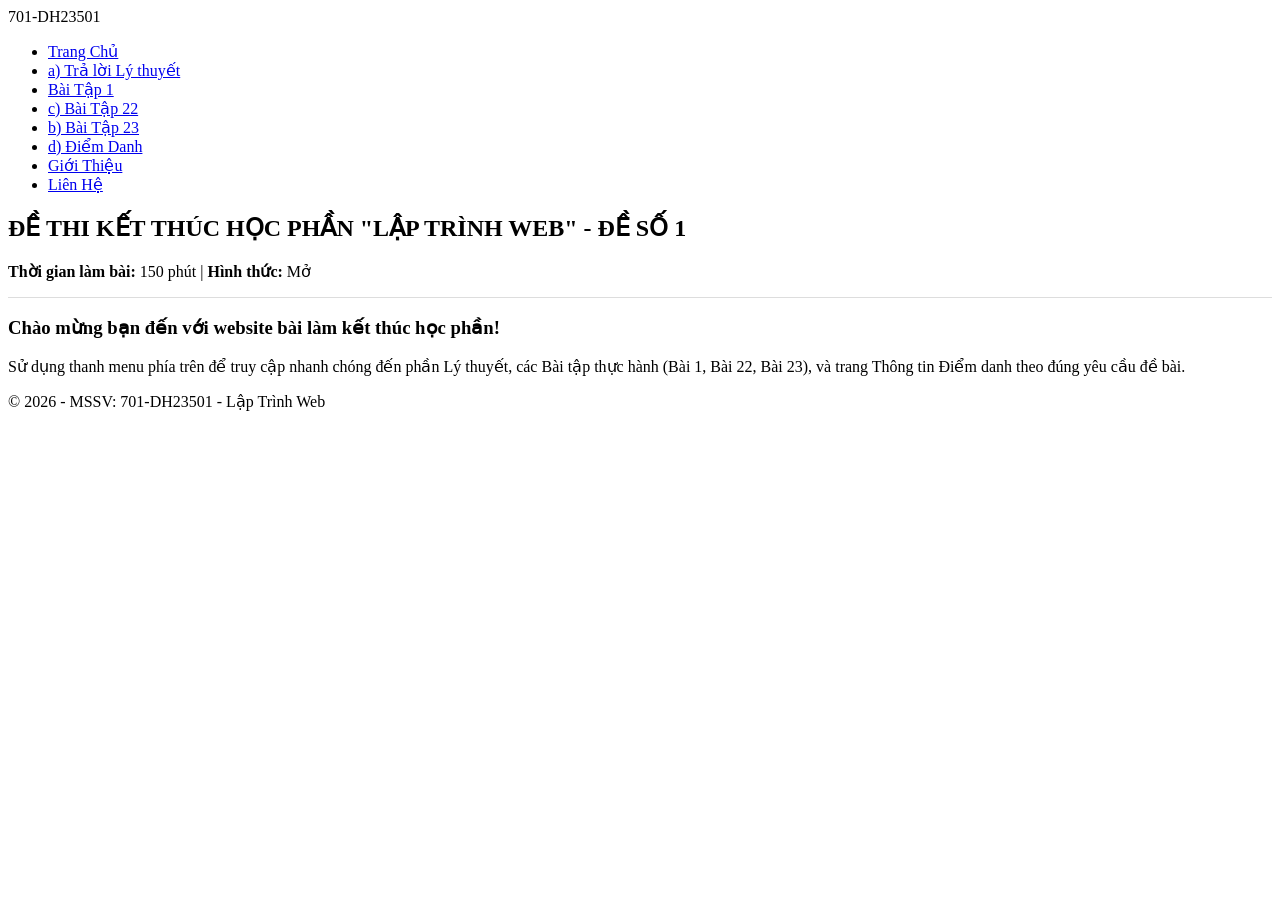
==== index.html @ 48b99625 "Add files via upload" ====
<!DOCTYPE html>
<html lang="vi">
<head>
    <meta charset="UTF-8">
    <meta name="viewport" content="width=device-width, initial-scale=1.0">
    <title>Trang Chủ - Đề Thi Lập Trình Web</title>
    <link rel="stylesheet" href="css/style.css">
</head>
<body>
    <header>
        <div class="nav-container">
            <div class="logo">701-DH23501</div>
            <nav>
                <ul>
                    <li><a href="index.html" class="active">Trang Chủ</a></li>
                    <li><a href="lythuyet.html">a) Trả lời Lý thuyết</a></li>
                    <li><a href="baitap01.html">Bài Tập 1</a></li>
                    <li><a href="baitap22.html">c) Bài Tập 22</a></li>
                    <li><a href="baitap23.html">b) Bài Tập 23</a></li>
                    <li><a href="diemdanh.html">d) Điểm Danh</a></li>
                    <li><a href="about.html">Giới Thiệu</a></li>
                    <li><a href="contact.html">Liên Hệ</a></li>
                </ul>
            </nav>
        </div>
    </header>

    <main>
        <section class="card">
            <h1>ĐỀ THI KẾT THÚC HỌC PHẦN "LẬP TRÌNH WEB" - ĐỀ SỐ 1</h1>
            <p><strong>Thời gian làm bài:</strong> 150 phút | <strong>Hình thức:</strong> Mở</p>
            <hr style="margin: 1rem 0; border: 0; border-top: 1px solid #ddd;">
            <h3>Chào mừng bạn đến với website bài làm kết thúc học phần!</h3>
            <p>Sử dụng thanh menu phía trên để truy cập nhanh chóng đến phần Lý thuyết, các Bài tập thực hành (Bài 1, Bài 22, Bài 23), và trang Thông tin Điểm danh theo đúng yêu cầu đề bài.</p>
        </section>
    </main>

    <footer>
        <p>&copy; 2026 - MSSV: 701-DH23501 - Lập Trình Web</p>
    </footer>

    <script src="js/script.js"></script>
</body>
</html>
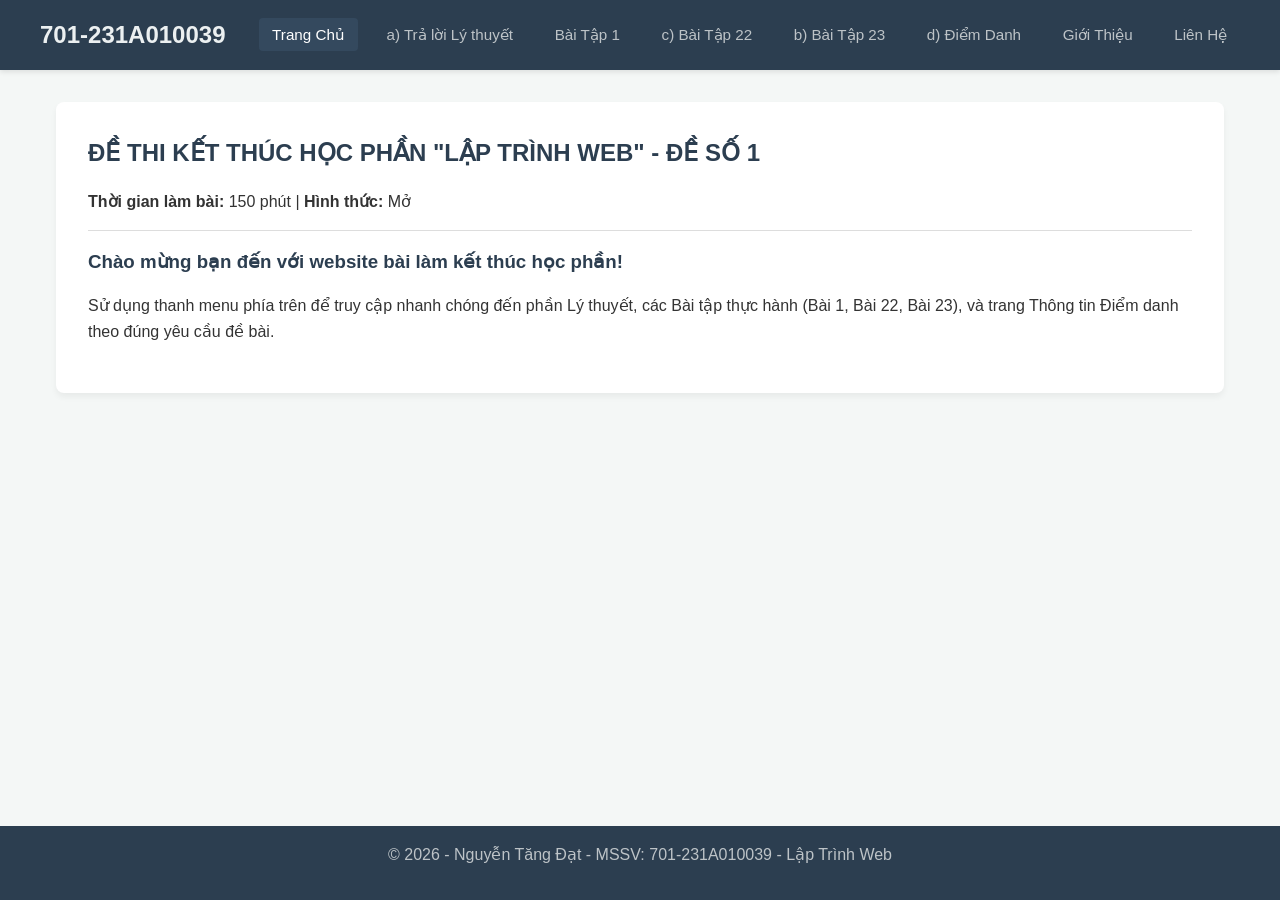
==== commit 715cd1b1: "Add files via upload" ====
--- a/index.html
+++ b/index.html
@@ -9,7 +9,7 @@
 <body>
     <header>
         <div class="nav-container">
-            <div class="logo">701-DH23501</div>
+            <div class="logo">701-231A010039</div>
             <nav>
                 <ul>
                     <li><a href="index.html" class="active">Trang Chủ</a></li>
@@ -36,7 +36,7 @@
     </main>
 
     <footer>
-        <p>&copy; 2026 - MSSV: 701-DH23501 - Lập Trình Web</p>
+        <p>&copy; 2026 - Nguyễn Tăng Đạt - MSSV: 701-231A010039 - Lập Trình Web</p>
     </footer>
 
     <script src="js/script.js"></script>
--- a/css/style.css
+++ b/css/style.css
@@ -0,0 +1,142 @@
+/* Reset & Base Styles */
+* {
+    margin: 0;
+    padding: 0;
+    box-sizing: border-box;
+    font-family: 'Segoe UI', Tahoma, Geneva, Verdana, sans-serif;
+}
+
+body {
+    background-color: #f4f7f6;
+    color: #333;
+    line-height: 1.6;
+    display: flex;
+    flex-direction: column;
+    min-height: 100vh;
+}
+
+/* Header & Navigation */
+header {
+    background-color: #2c3e50;
+    color: #fff;
+    padding: 1rem 2rem;
+    box-shadow: 0 2px 5px rgba(0,0,0,0.1);
+}
+
+.nav-container {
+    max-width: 1200px;
+    margin: 0 auto;
+    display: flex;
+    justify-content: space-between;
+    align-items: center;
+    flex-wrap: wrap;
+}
+
+.logo {
+    font-size: 1.5rem;
+    font-weight: bold;
+    color: #ecf0f1;
+}
+
+nav ul {
+    list-style: none;
+    display: flex;
+    gap: 1rem;
+    flex-wrap: wrap;
+}
+
+nav ul li a {
+    color: #bdc3c7;
+    text-decoration: none;
+    padding: 0.5rem 0.8rem;
+    border-radius: 4px;
+    transition: all 0.3s ease;
+    font-size: 0.95rem;
+}
+
+nav ul li a:hover, nav ul li a.active {
+    color: #fff;
+    background-color: #34495e;
+}
+
+/* Main Container */
+main {
+    max-width: 1200px;
+    margin: 2rem auto;
+    padding: 0 1rem;
+    flex: 1;
+    width: 100%;
+}
+
+/* Cards & Sections */
+.card {
+    background: #fff;
+    padding: 2rem;
+    border-radius: 8px;
+    box-shadow: 0 4px 6px rgba(0,0,0,0.05);
+    margin-bottom: 2rem;
+}
+
+h1, h2, h3 {
+    color: #2c3e50;
+    margin-bottom: 1rem;
+}
+
+p {
+    margin-bottom: 1rem;
+}
+
+/* Footer */
+footer {
+    background-color: #2c3e50;
+    color: #bdc3c7;
+    text-align: center;
+    padding: 1rem;
+    margin-top: auto;
+}
+
+/* Utility classes for responsive design & components */
+.form-group {
+    margin-bottom: 1.2rem;
+}
+
+.form-group label {
+    display: block;
+    margin-bottom: 0.5rem;
+    font-weight: 600;
+}
+
+.form-group input, .form-group textarea {
+    width: 100%;
+    padding: 0.75rem;
+    border: 1px solid #ccc;
+    border-radius: 4px;
+    font-size: 1rem;
+}
+
+button {
+    background-color: #3498db;
+    color: white;
+    padding: 0.75rem 1.5rem;
+    border: none;
+    border-radius: 4px;
+    cursor: pointer;
+    font-size: 1rem;
+    transition: background 0.3s;
+}
+
+button:hover {
+    background-color: #2980b9;
+}
+
+.error-msg {
+    color: #e74c3c;
+    font-size: 0.85rem;
+    margin-top: 0.3rem;
+}
+
+.success-msg {
+    color: #27ae60;
+    font-weight: bold;
+    margin-top: 1rem;
+}
